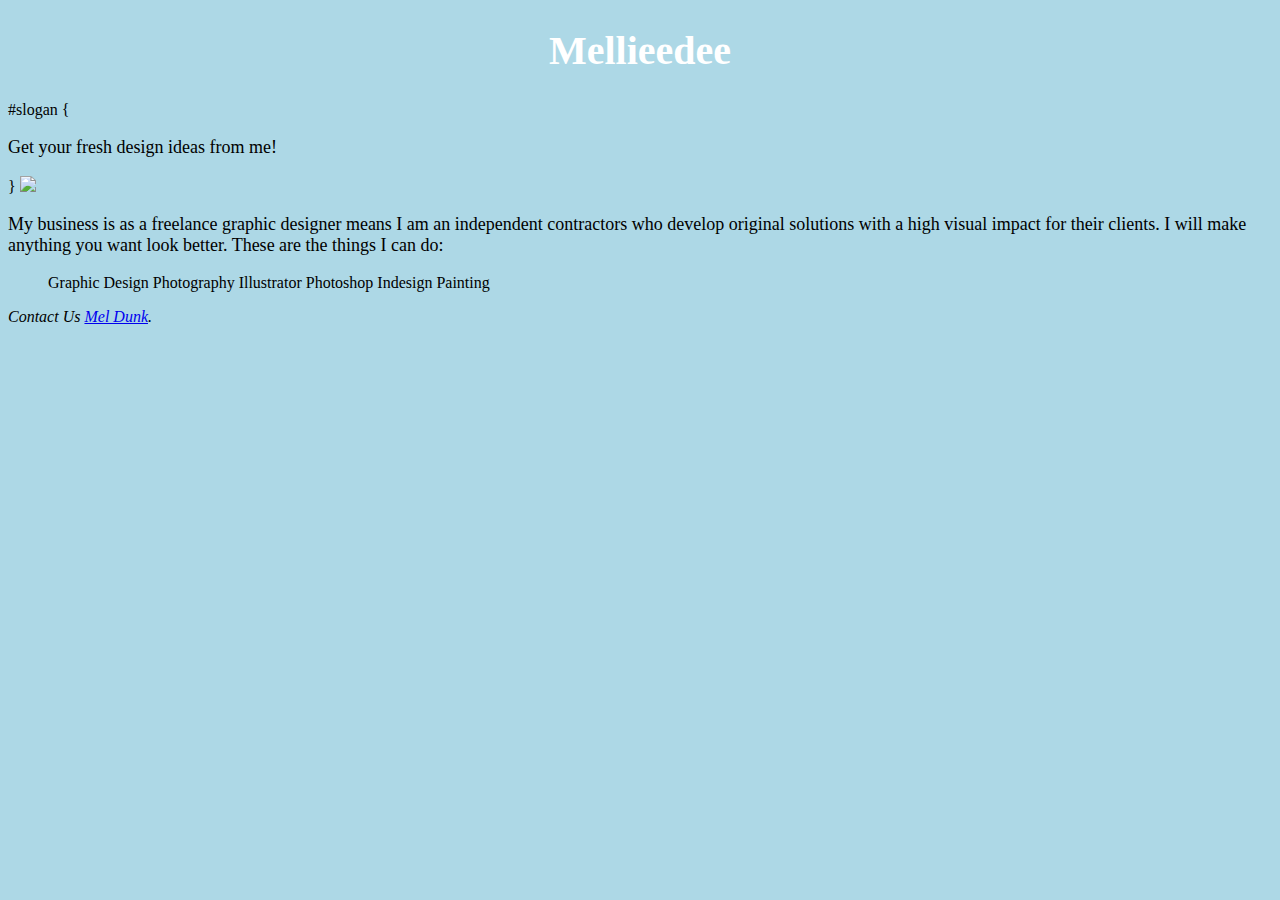
==== unit_3/index.html @ 5901ac13 "unti3" ====
<!DOCTYPE html>
<html>
<head><link rel="stylesheet" type="text/css" href="css/style.css">
<title> Mellieedee </title>
<body>
    <h1>Mellieedee</h1>
    #slogan { 
    <p>Get your fresh design ideas from me!</p> 
}
<img src="http://www.preshil.vic.edu.au/wp-content/uploads/2016/11/design.jpg">
<p> My business is as a freelance graphic designer means I am an independent contractors who develop original solutions with a high visual impact for their clients. I will make anything you want look better. These are the things I can do: </p>

<ul> 
	Graphic Design
	Photography
	Illustrator 
	Photoshop
	Indesign
	Painting
</ul>

<address>
Contact Us <a href="mailto:melissadunkerley@mysale.com">Mel Dunk</a>.<br> 
</address>

</body>
</html>
---- unit_3/css/style.css ----
body {
    background-color: lightblue;
}
p.thick {
    font-weight: bold;
}
h1 {
    color: white;
    text-align: center;
}
h1 {
    font-size: 40px;
}

p {
    font-family: verdana;
    font-size: 18px;
}
p.normal {
    font-style: normal;
}
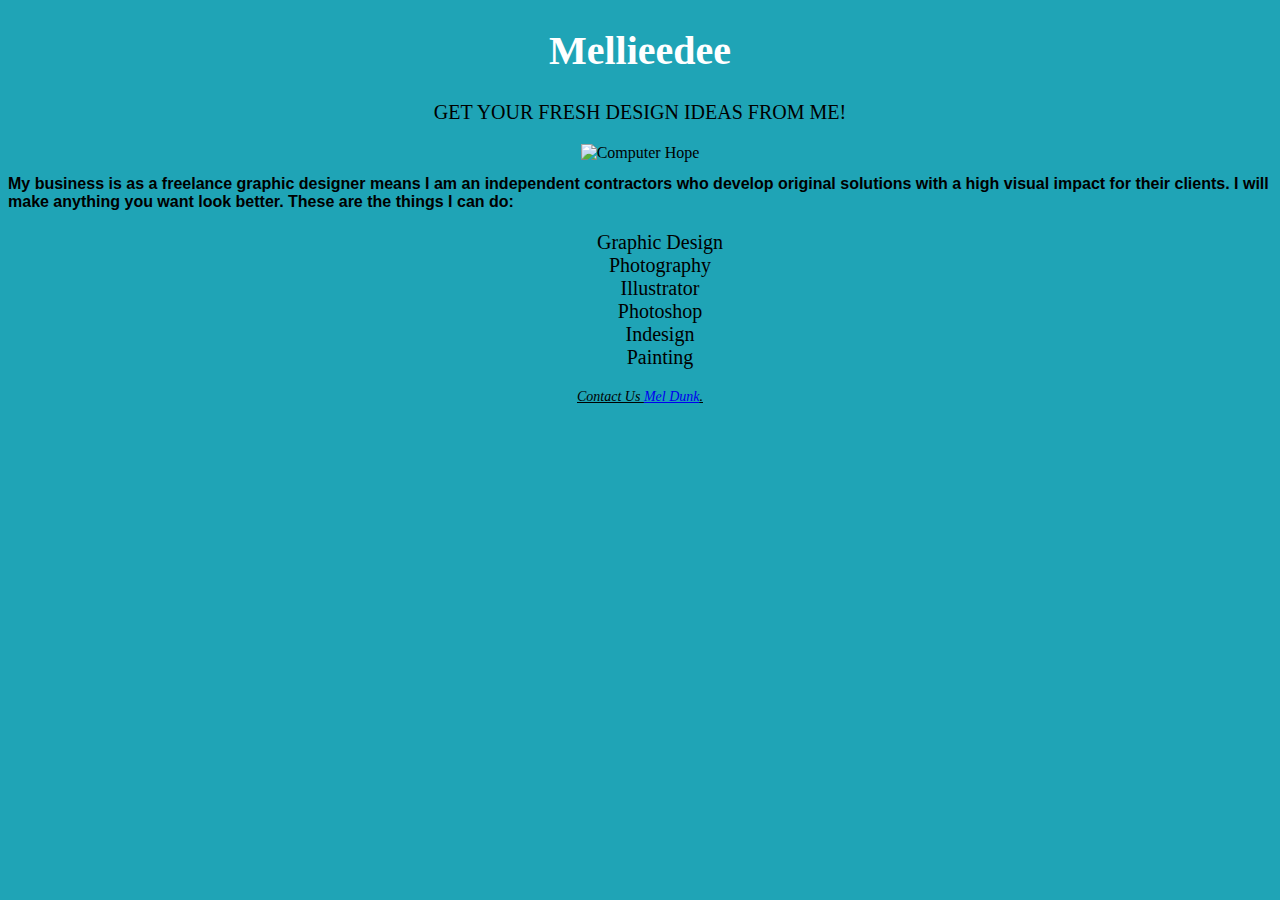
==== commit 9d7180d2: "unit3" ====
--- a/unit_3/index.html
+++ b/unit_3/index.html
@@ -4,21 +4,24 @@
 <title> Mellieedee </title>
 <body>
     <h1>Mellieedee</h1>
-    #slogan { 
-    <p>Get your fresh design ideas from me!</p> 
-}
-<img src="http://www.preshil.vic.edu.au/wp-content/uploads/2016/11/design.jpg">
-<p> My business is as a freelance graphic designer means I am an independent contractors who develop original solutions with a high visual impact for their clients. I will make anything you want look better. These are the things I can do: </p>
+ <center>
+    <p id="thick">Get your fresh design ideas from me!</p> 
+
+<img src="http://monkey-project.com/img/portfolio/cake.png"width="500" height="350" alt="Computer Hope"></center>
+
+<h2 id="normal"> My business is as a freelance graphic designer means I am an independent contractors who develop original solutions with a high visual impact for their clients. I will make anything you want look better. These are the things I can do: 
+</h2>
 
 <ul> 
-	Graphic Design
-	Photography
-	Illustrator 
-	Photoshop
-	Indesign
-	Painting
+	<li>Graphic Design</li>
+	<li>Photography</li>
+	<li>Illustrator </li>
+	<li>Photoshop</li>
+	<li>Indesign</li>
+	<li>Painting</li>
 </ul>
-
+<b>
+</b>
 <address>
 Contact Us <a href="mailto:melissadunkerley@mysale.com">Mel Dunk</a>.<br> 
 </address>
--- a/unit_3/css/style.css
+++ b/unit_3/css/style.css
@@ -1,21 +1,37 @@
 body {
-    background-color: lightblue;
+    background-color: rgb(31, 164, 182);
 }
 p.thick {
-    font-weight: bold;
+    font-weight: bolder;
+    color: orange;
 }
 h1 {
     color: white;
     text-align: center;
+    font-size: 50px
 }
 h1 {
     font-size: 40px;
 }
+h2 {font-family: arial;
+font-size:16px;
+}
+ul {
+    text-align: center;
+    list-style-type: none;
+    font-size: 20px;
+}
 
 p {
     font-family: verdana;
-    font-size: 18px;
+    font-size: 20px;
+    text-transform: uppercase;
 }
 p.normal {
     font-style: normal;
-}+}
+address {
+	text-align: center;
+	text-decoration: underline;
+	font-size: 14px
+ }